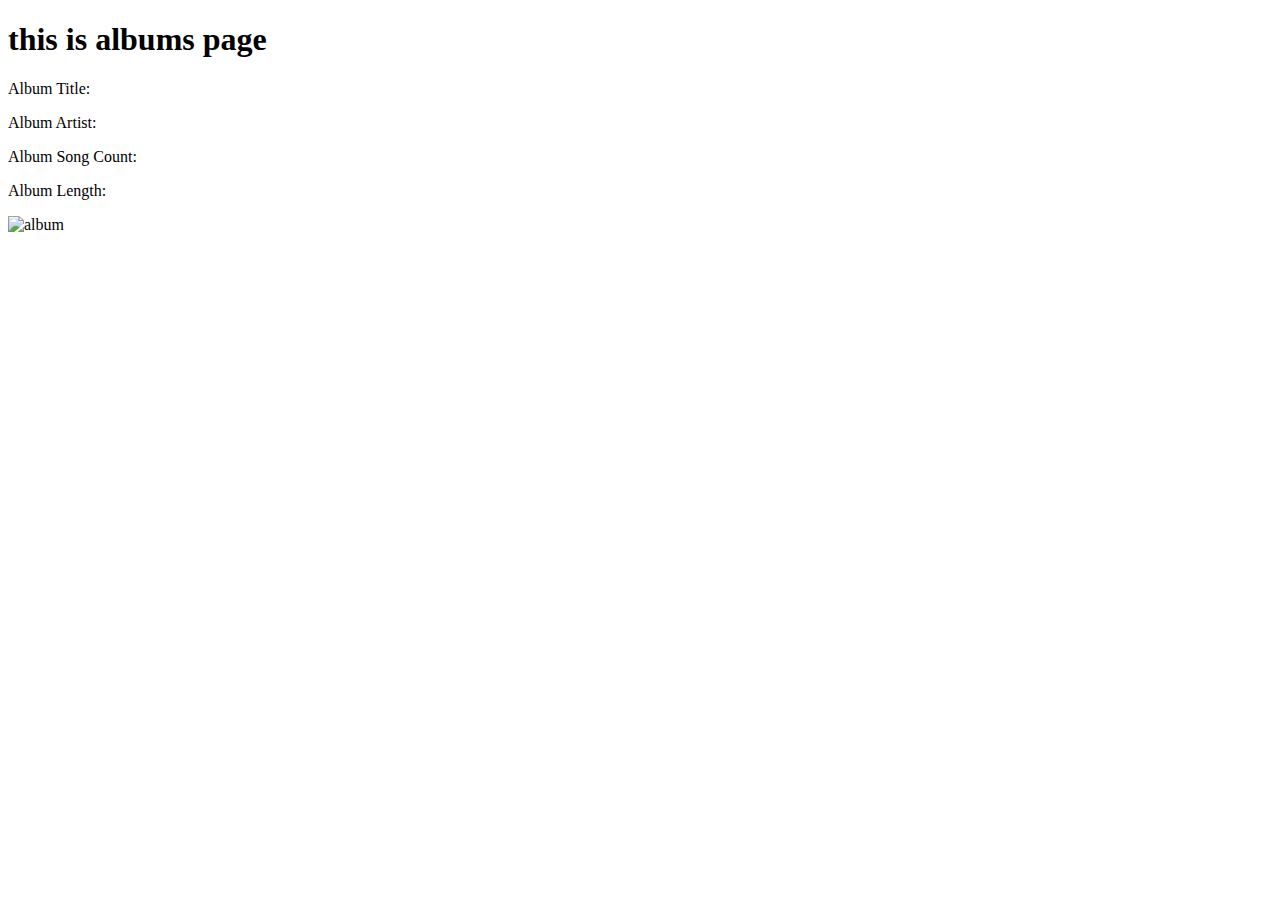
==== src/main/resources/templates/albums.html @ 45990c2a "complete the lab" ====
<!DOCTYPE html>
<html lang="en">
<head>
    <meta charset="UTF-8">
    <title>Title</title>
</head>
<body>
<h1> this is albums page</h1>
<div th:each="album:${albums}" >
    <p> Album Title:  <span  th:text= "${album.Title}" > </span> </p>
<!--    <p  th:title= "#{album.Title}"> </p>-->
    <p> Album Artist: <span th:text= ${album.artist}> </span> </p>
    <p> Album Song Count: <span th:text= ${album.songCount}> </span> </p>
    <p> Album Length: <span th:text= ${album.length}> </span> </p>
    <img th:src= ${album.imageUrl} alt="album">

</div>


</body>
</html>
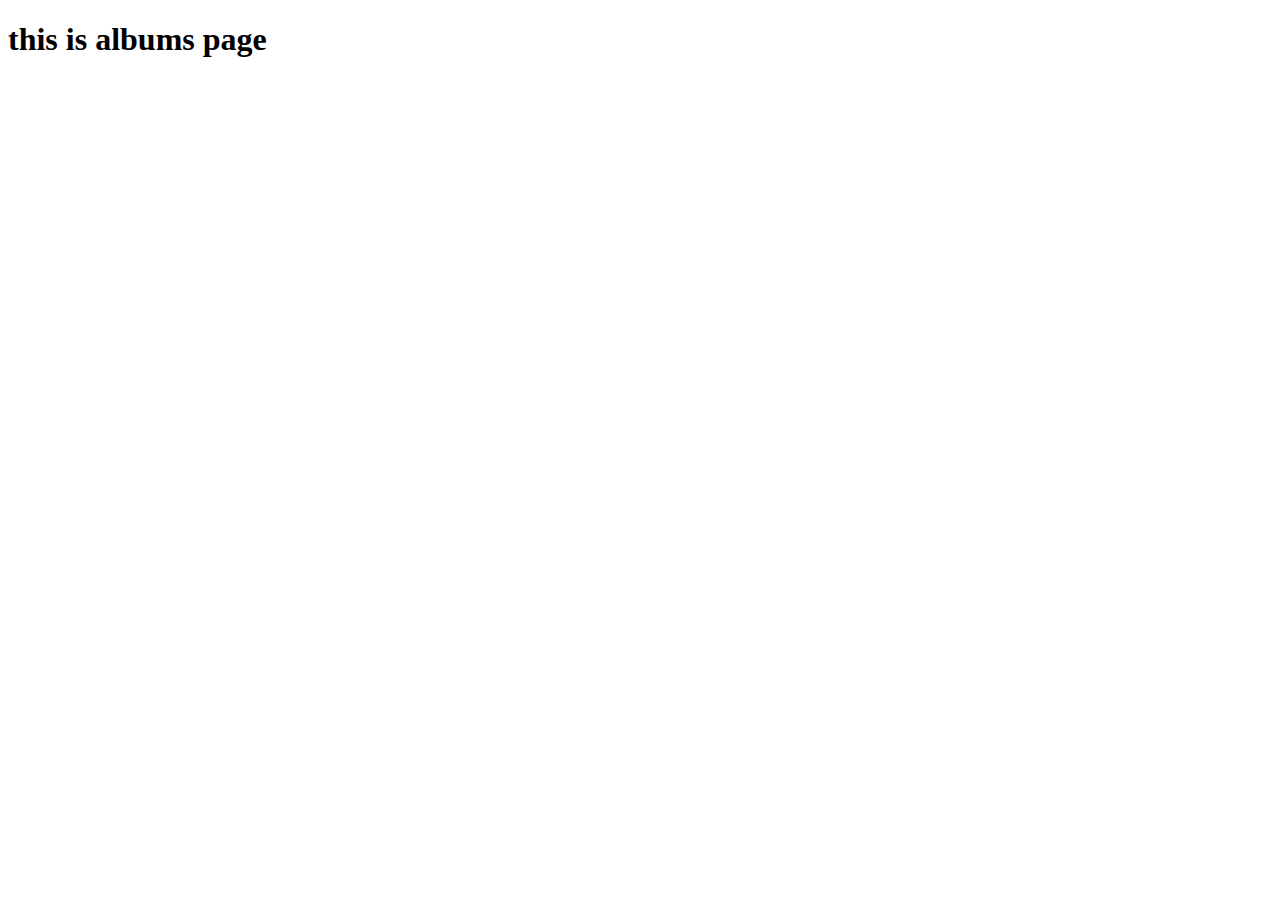
==== commit 2f440169: "lab12" ====
--- a/src/main/resources/templates/albums.html
+++ b/src/main/resources/templates/albums.html
@@ -6,15 +6,15 @@
 </head>
 <body>
 <h1> this is albums page</h1>
-<div th:each="album:${albums}" >
-    <p> Album Title:  <span  th:text= "${album.Title}" > </span> </p>
-<!--    <p  th:title= "#{album.Title}"> </p>-->
-    <p> Album Artist: <span th:text= ${album.artist}> </span> </p>
-    <p> Album Song Count: <span th:text= ${album.songCount}> </span> </p>
-    <p> Album Length: <span th:text= ${album.length}> </span> </p>
-    <img th:src= ${album.imageUrl} alt="album">
+<!--<div th:each="album:${albums}" >-->
+<!--    <p> Album Title:  <span  th:text= "${album.Title}" > </span> </p>-->
+<!--&lt;!&ndash;    <p  th:title= "#{album.Title}"> </p>&ndash;&gt;-->
+<!--    <p> Album Artist: <span th:text= ${album.artist}> </span> </p>-->
+<!--    <p> Album Song Count: <span th:text= ${album.songCount}> </span> </p>-->
+<!--    <p> Album Length: <span th:text= ${album.length}> </span> </p>-->
+<!--    <img th:src= ${album.imageUrl} alt="album">-->
 
-</div>
+<!--</div>-->
 
 
 </body>
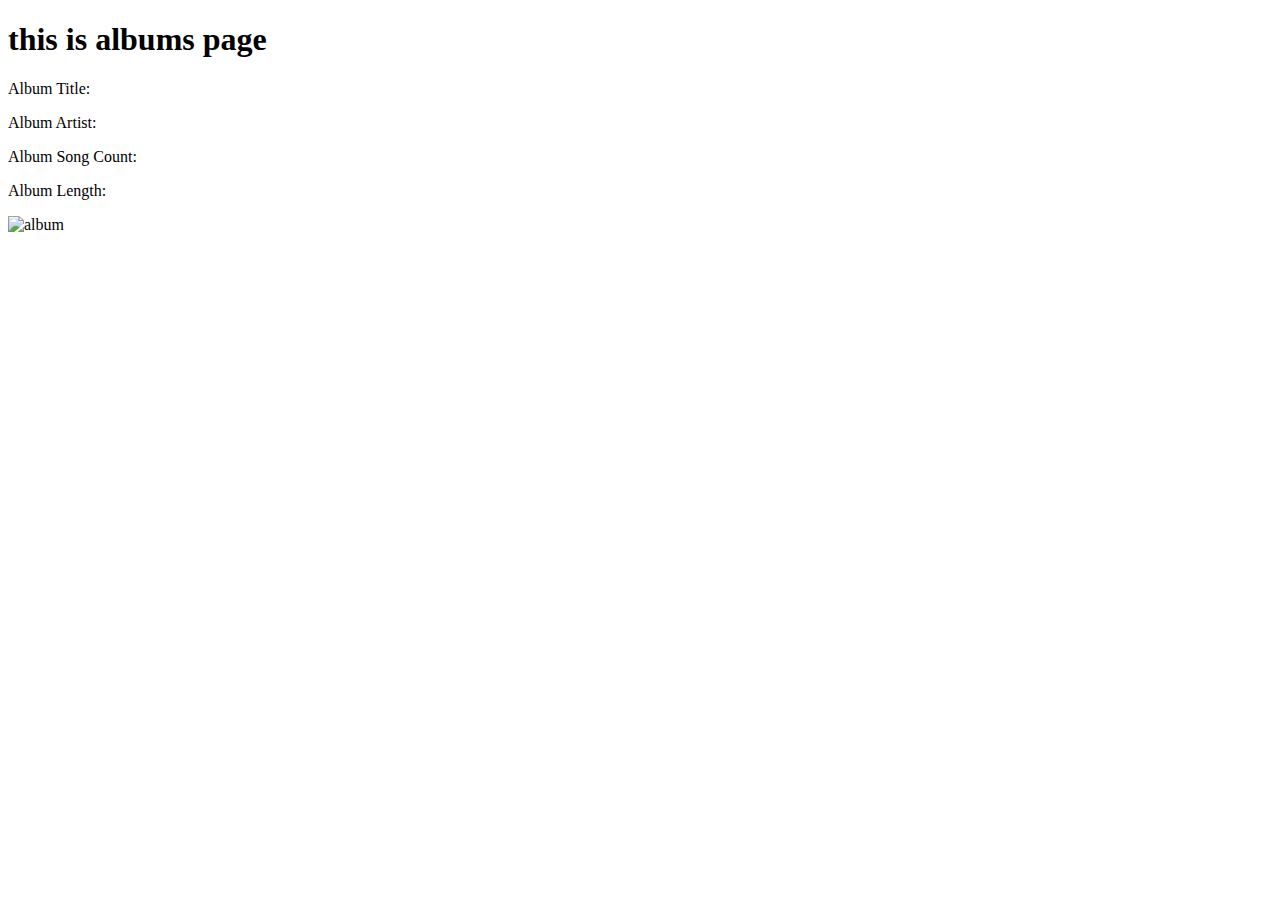
==== commit d0a8926c: "Merge pull request #3 from Ahmad-A92-3/lab11" ====
--- a/src/main/resources/templates/albums.html
+++ b/src/main/resources/templates/albums.html
@@ -6,15 +6,15 @@
 </head>
 <body>
 <h1> this is albums page</h1>
-<!--<div th:each="album:${albums}" >-->
-<!--    <p> Album Title:  <span  th:text= "${album.Title}" > </span> </p>-->
-<!--&lt;!&ndash;    <p  th:title= "#{album.Title}"> </p>&ndash;&gt;-->
-<!--    <p> Album Artist: <span th:text= ${album.artist}> </span> </p>-->
-<!--    <p> Album Song Count: <span th:text= ${album.songCount}> </span> </p>-->
-<!--    <p> Album Length: <span th:text= ${album.length}> </span> </p>-->
-<!--    <img th:src= ${album.imageUrl} alt="album">-->
+<div th:each="album:${albums}" >
+    <p> Album Title:  <span  th:text= "${album.Title}" > </span> </p>
+<!--    <p  th:title= "#{album.Title}"> </p>-->
+    <p> Album Artist: <span th:text= ${album.artist}> </span> </p>
+    <p> Album Song Count: <span th:text= ${album.songCount}> </span> </p>
+    <p> Album Length: <span th:text= ${album.length}> </span> </p>
+    <img th:src= ${album.imageUrl} alt="album">
 
-<!--</div>-->
+</div>
 
 
 </body>
